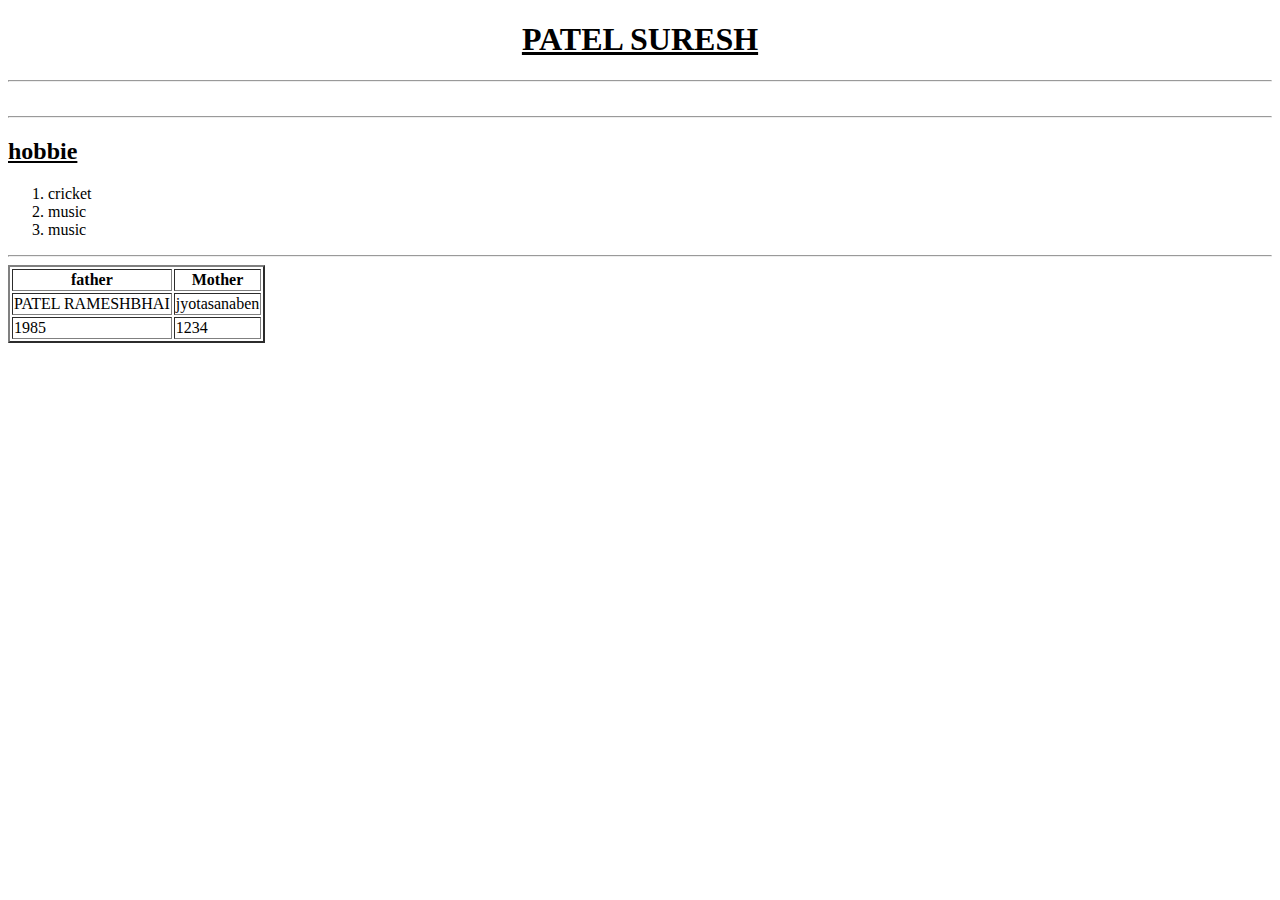
==== HTML/pr1.html @ 8ad6daf3 "yu" ====
<!DOCTYPE html>
<html lang="en">

<head>
    <meta charset="UTF-8">
    <meta name="viewport" content="width=device-width, initial-scale=1.0">
    <title>my self</title>
</head>

<body>

    <center> <u>
            <h1>PATEL SURESH </h1>
        </u></center>


    <hr>

    <img src="/tree plant.jpg" alt="" width="500px">
    <hr>

    <u>
        <h2>hobbie</h2>
    </u>

    <ol>
        <li>
            cricket
        </li>
        <li>music</li>
        <li>music</li>

    </ol>
    <hr>
    <table border="2">
        <th>father</th>
        <th>
            Mother
        </th>
        <tr>
            <td>PATEL RAMESHBHAI</td>
            <td>jyotasanaben</td>
        </tr>


        <tr>

            <td>1985</td>
            <td>1234</td>
        </tr>

    </table>

</body>

</html>
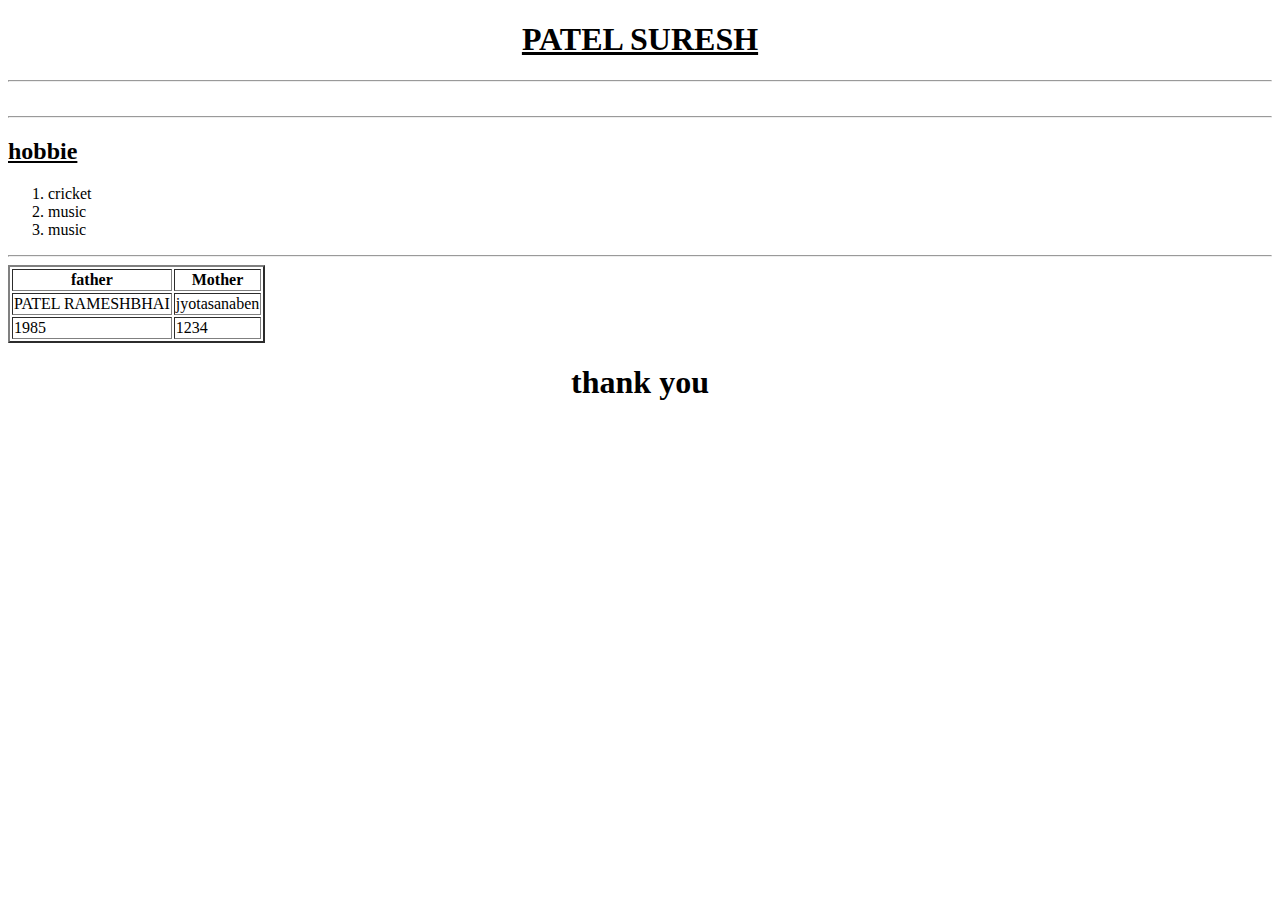
==== commit 80dd51f4: "pr1" ====
--- a/HTML/pr1.html
+++ b/HTML/pr1.html
@@ -51,6 +51,9 @@
 
     </table>
 
+    <center>
+        <h1>thank you</h1>
+    </center>
 </body>
 
 </html>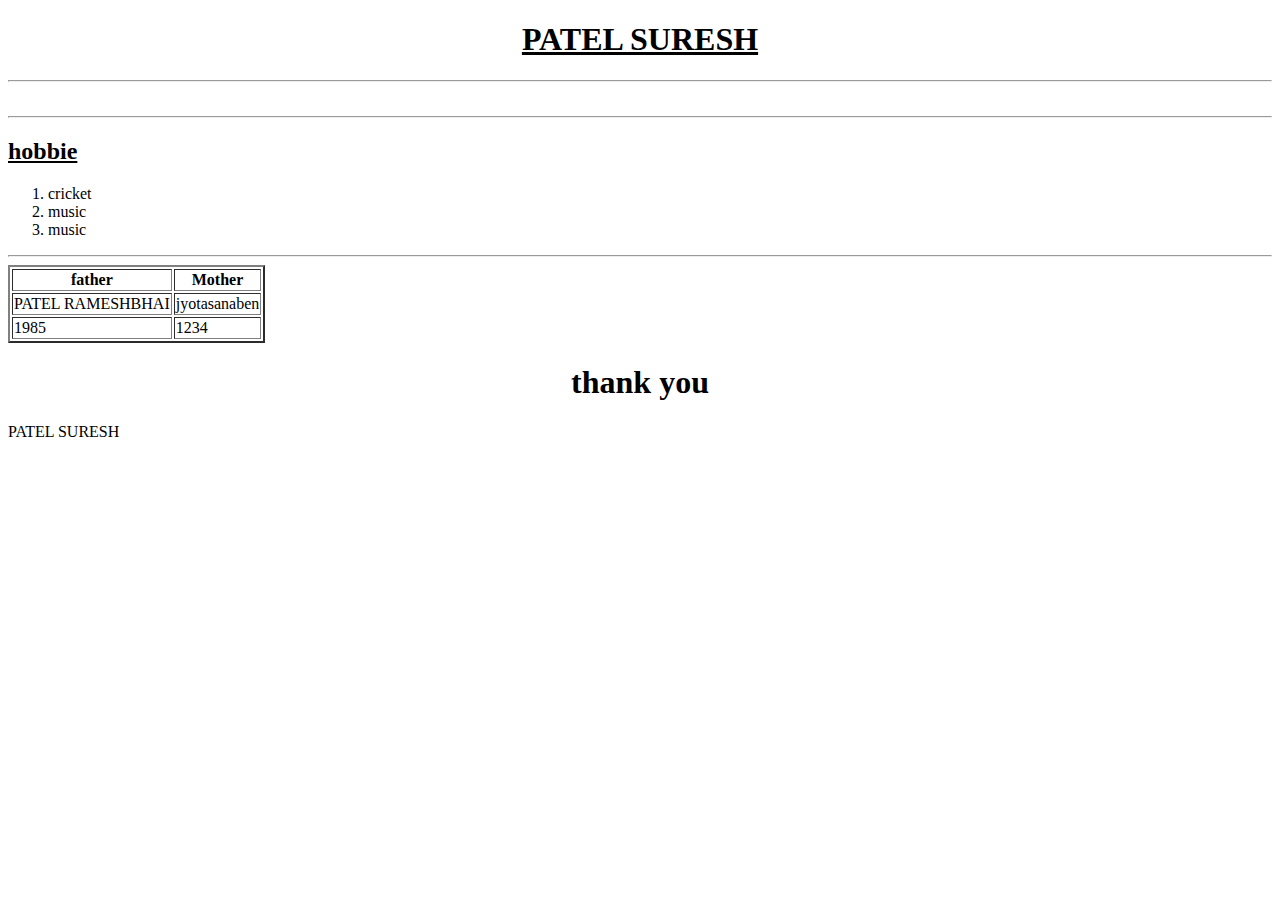
==== commit d92ef3ad: "new add" ====
--- a/HTML/pr1.html
+++ b/HTML/pr1.html
@@ -54,6 +54,7 @@
     <center>
         <h1>thank you</h1>
     </center>
+    <p>PATEL SURESH</p>
 </body>
 
 </html>